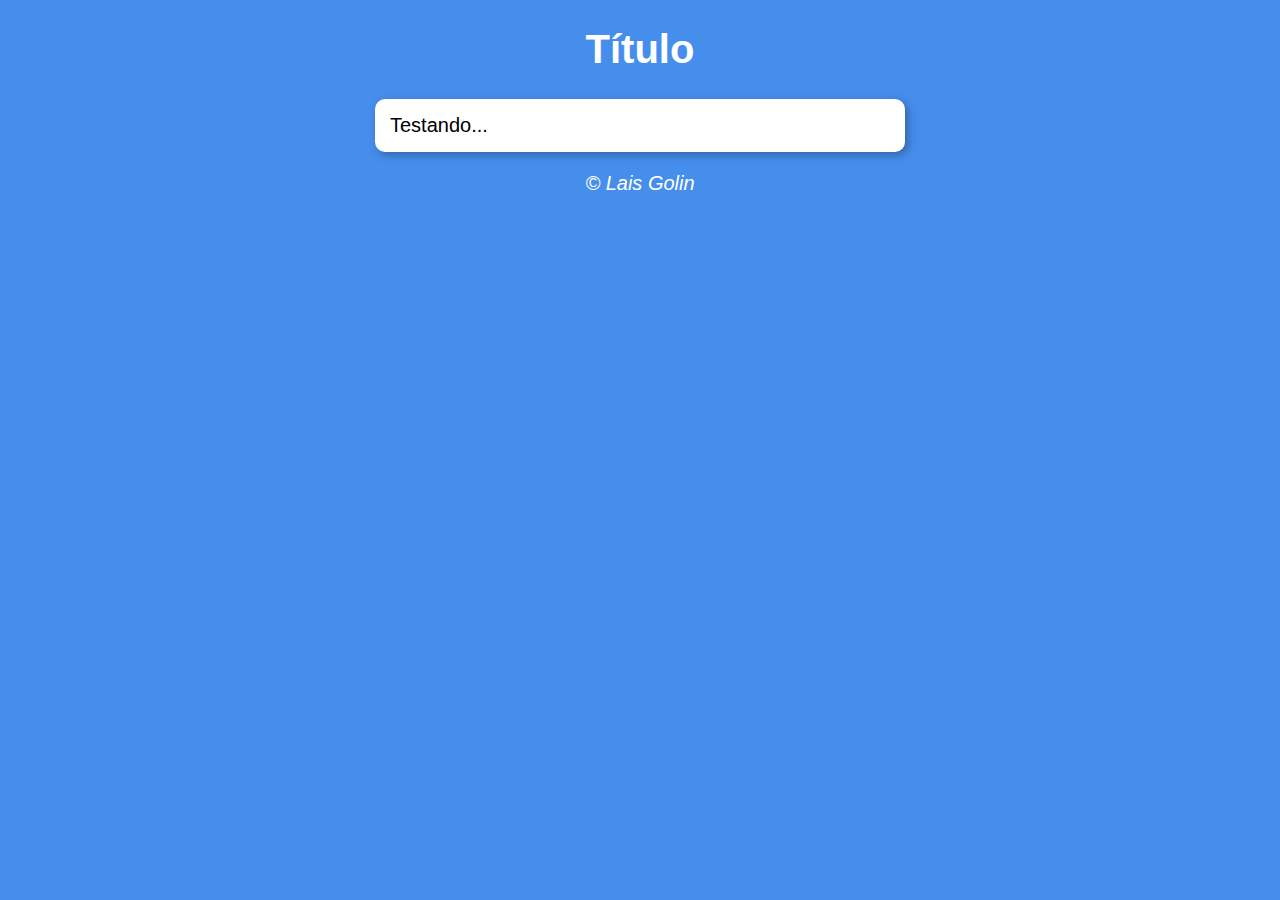
==== exercicios/ex004/modelo.html @ d8ccb87c "new exercises" ====
<!DOCTYPE html>
<html lang="pt-BR">

<head>
  <meta charset="UTF-8">
  <meta http-equiv="X-UA-Compatible" content="IE=edge">
  <meta name="viewport" content="width=device-width, initial-scale=1.0">
  <title>Modelo de Exercício</title>
  <link rel="stylesheet" href="style.css">
</head>

<body>
  <header>
    <h1>Título</h1>
  </header>
  <section>
    <div>Testando...</div>
    <div></div>
  </section>
  <footer>
    <p>&copy; Lais Golin</p>
  </footer>
  <script src="script.js"></script>
</body>

</html>
---- exercicios/ex004/style.css ----
body {
  background: rgb(70, 142, 236);
  font: normal 15pt Arial;
  color: white;
  text-align: center;
}

section {
  width: 500px;
  border-radius: 10px;
  padding: 15px;

  margin: 0 auto;
  background: white;
  color: black;
  text-align: left;
  box-shadow: 3px 3px 10px rgba(0, 0, 0, 0.3);
}

footer {
  font-style: italic;
}
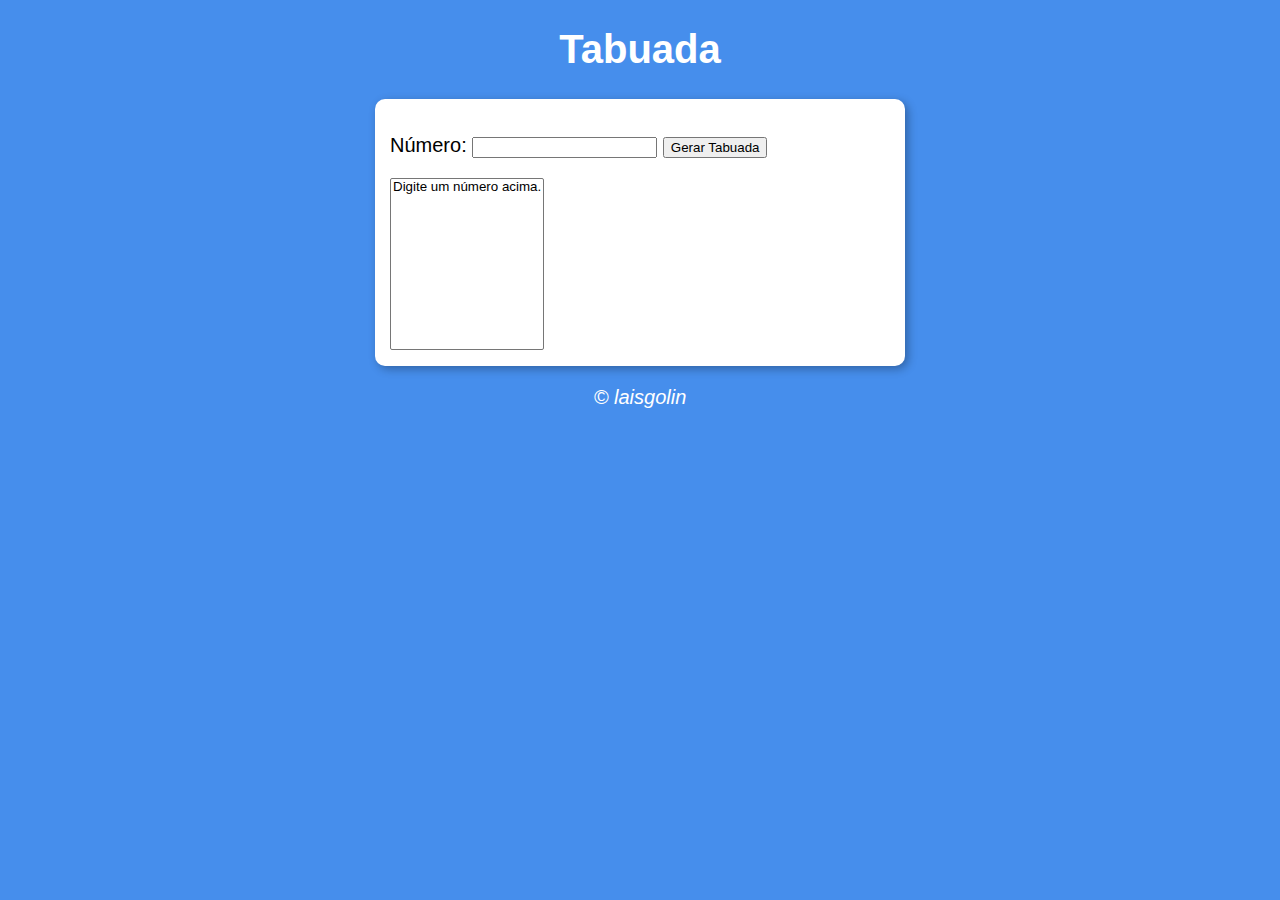
==== commit 7b1fa852: "new exercises" ====
--- a/exercicios/ex004/modelo.html
+++ b/exercicios/ex004/modelo.html
@@ -5,20 +5,28 @@
   <meta charset="UTF-8">
   <meta http-equiv="X-UA-Compatible" content="IE=edge">
   <meta name="viewport" content="width=device-width, initial-scale=1.0">
-  <title>Modelo de Exercício</title>
+  <title>Tabuada</title>
   <link rel="stylesheet" href="style.css">
 </head>
 
 <body>
   <header>
-    <h1>Título</h1>
+    <h1>Tabuada</h1>
   </header>
   <section>
-    <div>Testando...</div>
-    <div></div>
+    <div>
+      <p>Número: <input type="number" name="num" id="txtn">
+        <input type="button" value="Gerar Tabuada" onclick="tabuada()">
+      </p>
+    </div>
+    <div>
+      <select name="tabuada" id="seltab" size="10">
+        <option value="">Digite um número acima.</option>
+      </select>
+    </div>
   </section>
   <footer>
-    <p>&copy; Lais Golin</p>
+    <p>&copy; laisgolin</p>
   </footer>
   <script src="script.js"></script>
 </body>
